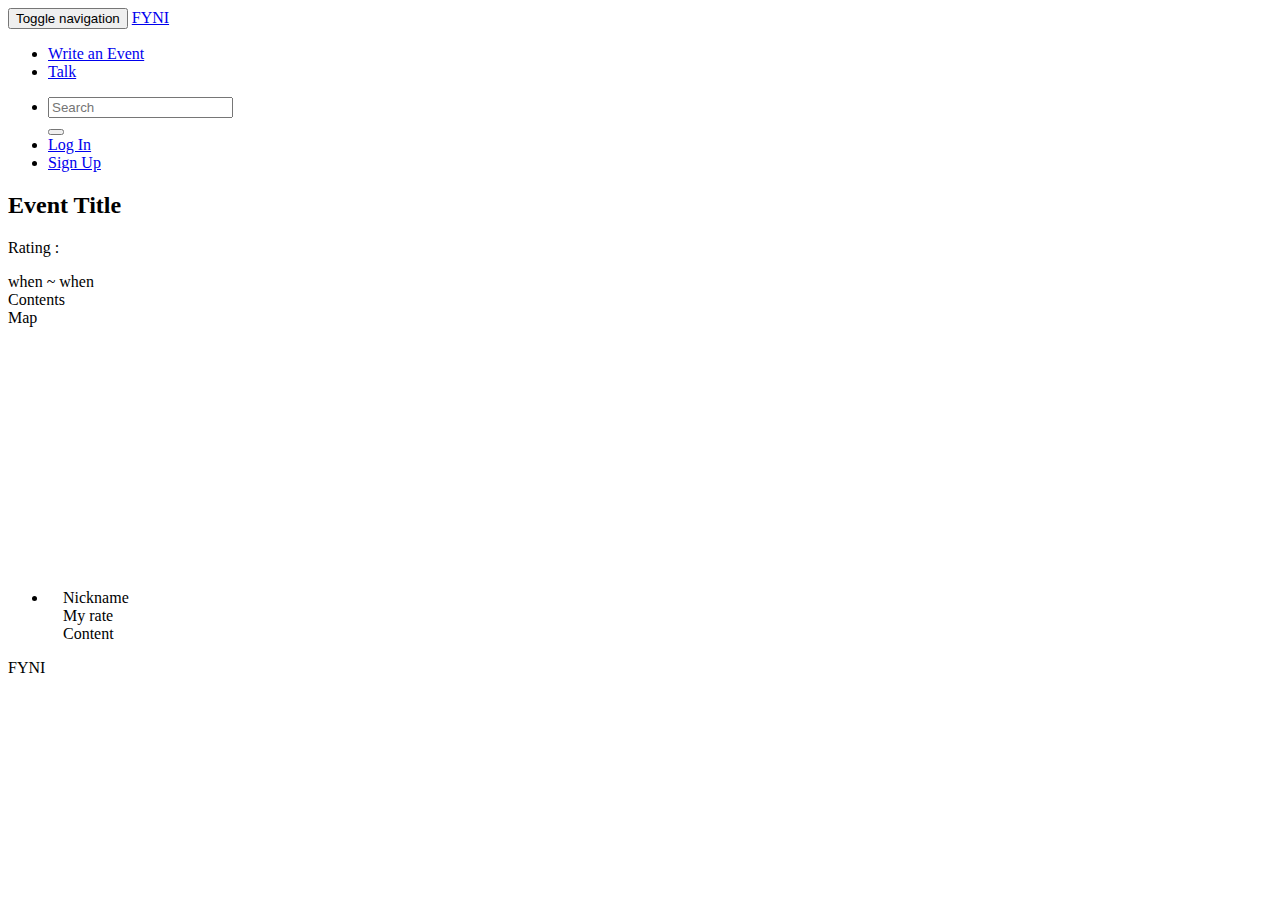
==== target/classes/WEB-INF/views/htmls/event.html @ d0f51c9e "ver 11-27 5:36" ====
<!DOCTYPE html>
<html lang="en">
<head>
  <meta charset="utf-8">
  <meta http-equiv="X-UA-Compatible" content="IE=edge">
  <title>template</title>
  
  <link href="css/bootstrap.css" rel="stylesheet" type="text/css">
  <link href="css/event.css" rel = "stylesheet" type="text/css">
  <link href="https://fonts.googleapis.com/css?family=Montserrat"
	rel="stylesheet">  
  <!-- <script src="https://ajax.googleapis.com/ajax/libs/jquery/3.2.1/jquery.min.js"></script> -->
  <script src="js/jquery-1.11.3.min.js"></script>
  <script src="https://maxcdn.bootstrapcdn.com/bootstrap/3.3.7/js/bootstrap.min.js"></script>
  </head>
  <body>

<nav id="top-navbar" class="navbar">
      <div class="container-fluid">        
        <div class="navbar-header">
          <button type="button" class="navbar-toggle collapsed" data-toggle="collapse" data-target="#topFixedNavbar1" aria-expanded="false"><span class="sr-only">Toggle navigation</span><span class="icon-bar"></span><span class="icon-bar"></span><span class="icon-bar"></span></button>
          <a class="navbar-brand" href="#">FYNI</a></div>        
       
          <ul class="nav navbar-nav">
            <li><a href="#">Write an Event</a></li>
            <li><a href="#">Talk</a></li>
          </ul>
         <ul class="nav navbar-nav navbar-right">	
			 <li>
			  <form class="navbar-form" role="search">
            <div class="form-group">
              <input type="text" class="form-control" placeholder="Search">
            </div>
            <button type="submit" class="btn glyphicon-search"></button>
           </form></li>
           <li><a href="#">Log In</a></li>
			  <li><a href="#">Sign Up</a></li>
          </ul>
             
      </div>      
    </nav>
	<div class="container section-max-width">
		<div id="event-title-container" class="list-group">
			<h2>Event Title</h2>
			<div class="pull-right">
				<p>Rating : </p>
			</div>
		</div>
		<div id="event-body-container" class="container-fluid" style="min-height: 300px;">
			<div id="event-content" class="row col-md-6">
				<div id="event-when-container">
				when ~ when
				</div>
				Contents
			</div>
			<div id="event-map" class="pull-right col-md-6" style="min-height:250px;">
				Map
			</div>
		</div>
	  	<div id="event-comment-container">
			<ul class="list-group">
				<li>
					<div class ="row" style="margin-left:15px; margin-right:15px;">
						<div>
							<div style="display:inline">
								Nickname
							</div>
							<div class="pull-right">
								My rate
							</div>
						</div>
						<div>
							Content
						</div>
					</div>
				</li>
			</ul>
		</div>
	</div> 
  <nav id="bottom-navbar" class="navbar navbar-inverse navbar-fixed-bottom">
	   <div class="container-fluid">
	   		<div class="nav navbar-nav">
		   	<p>FYNI</p>
			</div>
	   </div>
	  <!-- /.container-fluid -->
  </nav>
  </body>
</html>
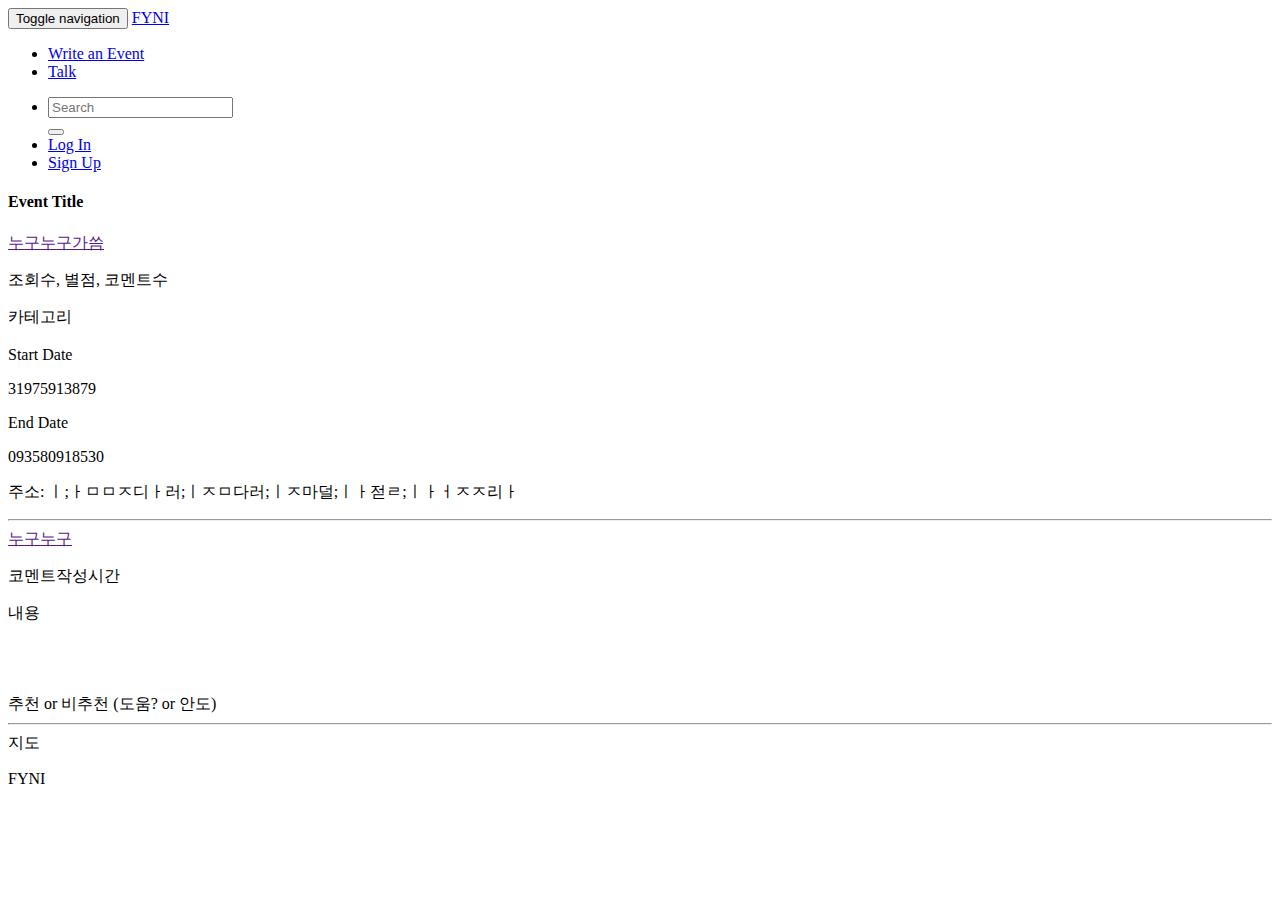
==== commit 1893d00c: "ver 11-30 3:07" ====
--- a/target/classes/WEB-INF/views/htmls/event.html
+++ b/target/classes/WEB-INF/views/htmls/event.html
@@ -9,8 +9,7 @@
   <link href="css/event.css" rel = "stylesheet" type="text/css">
   <link href="https://fonts.googleapis.com/css?family=Montserrat"
 	rel="stylesheet">  
-  <!-- <script src="https://ajax.googleapis.com/ajax/libs/jquery/3.2.1/jquery.min.js"></script> -->
-  <script src="js/jquery-1.11.3.min.js"></script>
+  <script src="https://ajax.googleapis.com/ajax/libs/jquery/3.2.1/jquery.min.js"></script>
   <script src="https://maxcdn.bootstrapcdn.com/bootstrap/3.3.7/js/bootstrap.min.js"></script>
   </head>
   <body>
@@ -39,44 +38,69 @@
              
       </div>      
     </nav>
-	<div class="container section-max-width">
-		<div id="event-title-container" class="list-group">
-			<h2>Event Title</h2>
-			<div class="pull-right">
-				<p>Rating : </p>
-			</div>
+	<div class="container-fluid">
+  <div class="row">
+    <div class="col-sm-8">
+		<div class="col-sm-4">
+			<h4>Event Title</h4>
 		</div>
-		<div id="event-body-container" class="container-fluid" style="min-height: 300px;">
-			<div id="event-content" class="row col-md-6">
-				<div id="event-when-container">
-				when ~ when
-				</div>
-				Contents
-			</div>
-			<div id="event-map" class="pull-right col-md-6" style="min-height:250px;">
-				Map
-			</div>
+		<div class="col-sm-4">
+			<a href="">누구누구가씀</a>
+			<p>조회수, 별점, 코멘트수</p>
 		</div>
-	  	<div id="event-comment-container">
-			<ul class="list-group">
-				<li>
-					<div class ="row" style="margin-left:15px; margin-right:15px;">
-						<div>
-							<div style="display:inline">
-								Nickname
-							</div>
-							<div class="pull-right">
-								My rate
-							</div>
-						</div>
-						<div>
-							Content
-						</div>
-					</div>
-				</li>
-			</ul>
+		<div class="col-sm-4">
+			카테고리
 		</div>
+		<div class="col-sm-12">
+			<img class="img-responsive max" src="색색.png" alt=""/>
+		</div>
+		<div class="col-sm-6">
+			<label class="control-label" for="event_WhenBegins">Start Date</label>
+			<p id="event_WhenBegins">31975913879</p>
+		</div>
+		<div class="col-sm-6">
+			<label class="control-label" for="event_WhenEnds">End Date</label>
+			<p id="event_WhenEnds">093580918530</p>
+		</div>
+		<div class="col-sm-12">
+			<p>주소: ㅣ;ㅏㅁㅁㅈ디ㅏ러;ㅣㅈㅁ다러;ㅣㅈ마덜;ㅣㅏ젇ㄹ;ㅣㅏㅓㅈㅈ리ㅏ</p>
+		</div>		
+		<div class="col-sm-12">
+			<hr>
+		  <div class="row">
+			  <div class="col-sm-2">
+				  <a href="">누구누구</a>
+			  </div>
+			  <div class="col-sm-8">
+				  <p>코멘트작성시간 </p>
+			    <p>내용</p>
+				<div class="row">
+				  <div class="col-sm-4">
+			      	<img class="img-responsive" src="images/Carousel_Placeholder.png" alt=""/> 
+				  </div>
+				  <div class="col-sm-4">
+					  <img class="img-responsive" src="images/Carousel_Placeholder.png" alt=""/> 
+				  </div>
+				  <div class="col-sm-4">
+					  <img class="img-responsive" src="images/Carousel_Placeholder.png" alt=""/> 
+			      </div>
+			    </div>
+
+			  
+		 	 </div>
+			  <div class="col-sm-2">
+				  추천 or 비추천 (도움? or 안도)
+			  </div>
+        </div>
+		<hr>
+		
+    </div>
+       
+  </div>	 
+	  <div class="col-sm-4">
+		지도
 	</div> 
+</div>
   <nav id="bottom-navbar" class="navbar navbar-inverse navbar-fixed-bottom">
 	   <div class="container-fluid">
 	   		<div class="nav navbar-nav">
